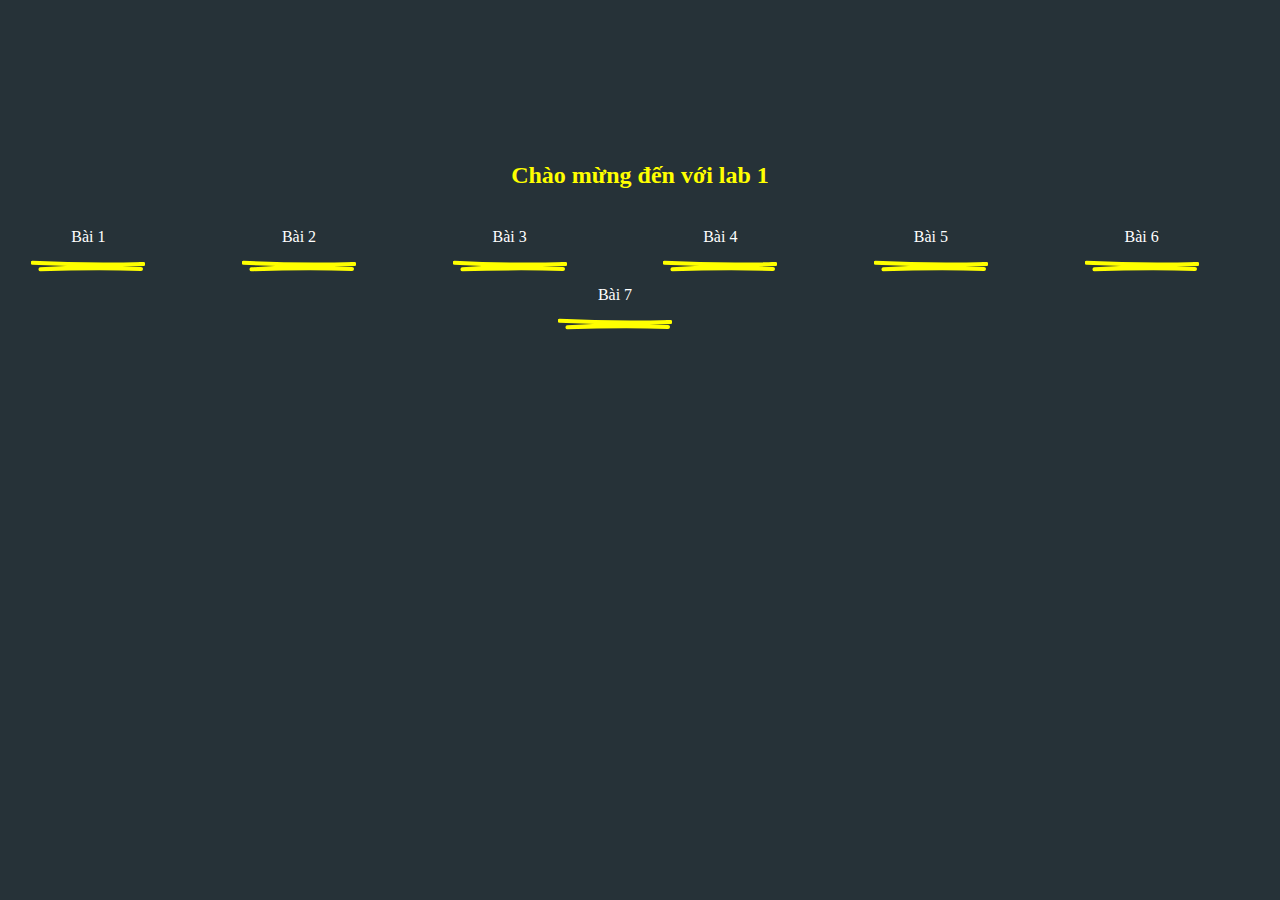
==== index.html @ 8859050c "bai 1, bai2 gan xong" ====
<!DOCTYPE html>
<html lang="en">

<head>
    <meta charset="UTF-8">
    <meta http-equiv="X-UA-Compatible" content="IE=edge">
    <meta name="viewport" content="width=device-width, initial-scale=1.0">

    <link rel="stylesheet" href="./app/styles/main.css">
    <title>Trang chủ</title>
</head>

<body>
    <h2>Chào mừng đến với lab 1</h2>
    <svg id="stroke" xmlns="http://www.w3.org/2000/svg" width="0" height="0">
        <defs>
          <path id="line" d="M2 2c49.7 2.6 100 3.1 150 1.7-46.5 2-93 4.4-139.2 7.3 45.2-1.5 90.6-1.8 135.8-.6" fill="none" stroke-linecap="round" stroke-linejoin="round" vector-effect="non-scaling-stroke"/>
        </defs>
      </svg>

    <div class="container">
        <a class="btn" href="./site/bai1.html">Bài 1
          <svg class="button-stroke" viewBox="0 0 154 13">
            <use href="#line"></use>
          </svg>
          <svg class="button-stroke" viewBox="0 0 154 13">
            <use href="#line"></use>
          </svg>
        </a>
        <a class="btn" href="./site/bai2.html">Bài 2
          <svg class="button-stroke" viewBox="0 0 154 13">
            <use href="#line"></use>
          </svg>
          <svg class="button-stroke" viewBox="0 0 154 13">
            <use href="#line"></use>
          </svg>
        </a>
        <a class="btn" href="./site/bai3.html">Bài 3
          <svg class="button-stroke" viewBox="0 0 154 13">
            <use href="#line"></use>
          </svg>
          <svg class="button-stroke" viewBox="0 0 154 13">
            <use href="#line"></use>
          </svg>
        </a>
        <a class="btn" href="./site/bai4.html">Bài 4
          <svg class="button-stroke" viewBox="0 0 154 13">
            <use href="#line"></use>
          </svg>
          <svg class="button-stroke" viewBox="0 0 154 13">
            <use href="#line"></use>
          </svg>
        </a>
        <a class="btn" href="./site/bai5.html">Bài 5
          <svg class="button-stroke" viewBox="0 0 154 13">
            <use href="#line"></use>
          </svg>
          <svg class="button-stroke" viewBox="0 0 154 13">
            <use href="#line"></use>
          </svg>
        </a>
        <a class="btn" href="./site/bai6.html">Bài 6
          <svg class="button-stroke" viewBox="0 0 154 13">
            <use href="#line"></use>
          </svg>
          <svg class="button-stroke" viewBox="0 0 154 13">
            <use href="#line"></use>
          </svg>
        </a>
        <a class="btn" href="./site/bai7.html">Bài 7
          <svg class="button-stroke" viewBox="0 0 154 13">
            <use href="#line"></use>
          </svg>
          <svg class="button-stroke" viewBox="0 0 154 13">
            <use href="#line"></use>
          </svg>
        </a>
    </div>



</body>

</html>
---- app/styles/main.css ----
* {
    box-sizing: border-box;
}

body {
    background-color: #263238;
    display: flex;
    justify-content: center;
    align-items: center;
    height: 50vh;
    flex-direction: column;
}

h2 {
    color: yellow;
}

.btn {
    display: inline-block;
    color: white;
    min-width: 154px;
    text-decoration: none;
    margin-right: 50px;
    padding: 20px;
    position: relative;
    text-align: center;
}

.btn:hover .button-stroke:nth-child(2) {
    stroke-dashoffset: 0;
}

.button-stroke {
    display: block;
    width: calc(100% - 40px);
    height: 20px;
    stroke: yellow;
    position: absolute;
    left: 20px;
    bottom: -10px;
    stroke-width: 4;
}

.button-stroke:nth-child(2) {
    stroke-dasharray: 650px;
    stroke-dashoffset: 650px;
    stroke: #11171a;
    stroke-width: 5;
    transition: stroke-dashoffset 800ms ease-out;
}

.container {
    display: flex;
    justify-content: space-around;
    flex-wrap: wrap;
}
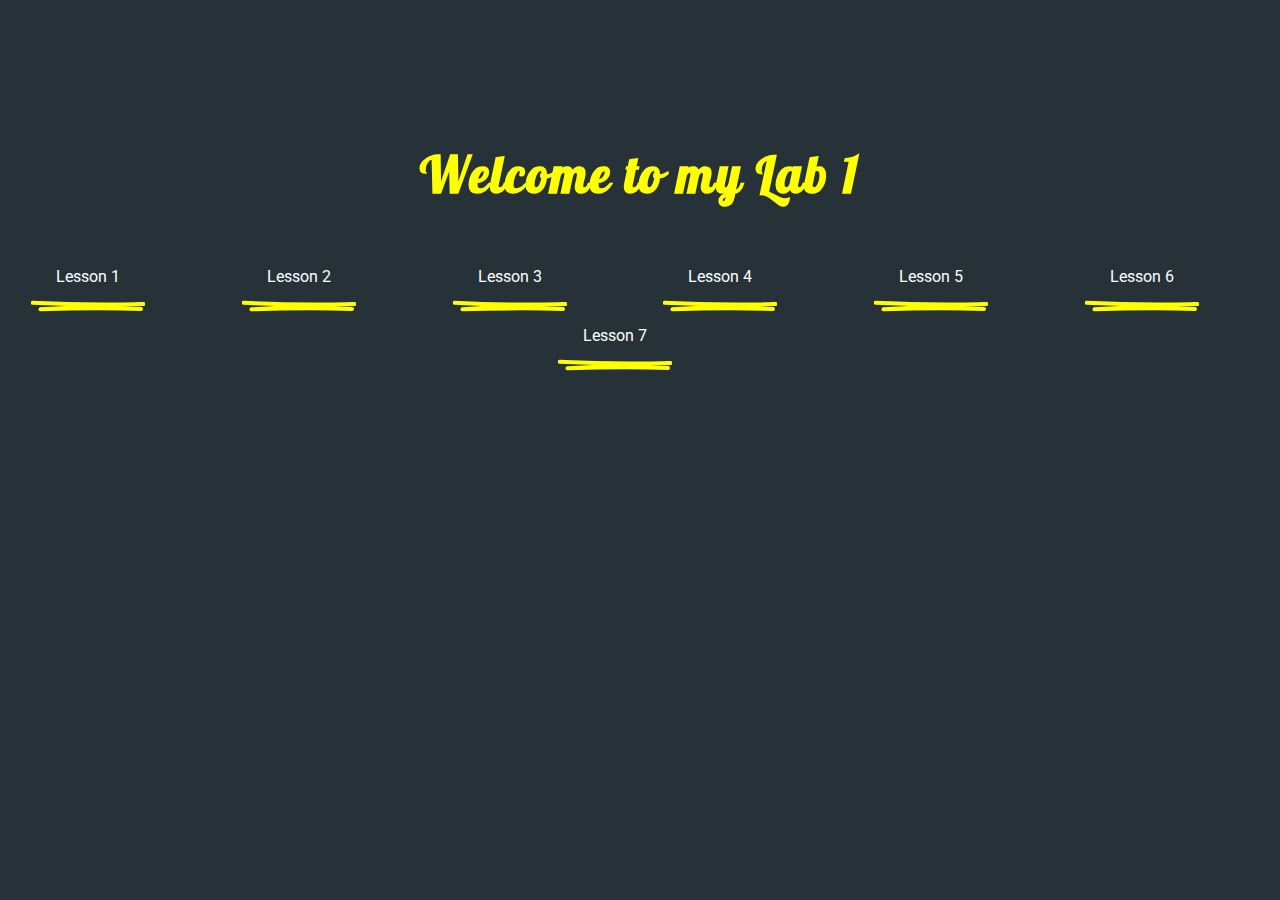
==== commit 1fc870d4: "chinh mot so o trang chu, va doi mau o bai 2" ====
--- a/index.html
+++ b/index.html
@@ -11,7 +11,7 @@
 </head>
 
 <body>
-    <h2>Chào mừng đến với lab 1</h2>
+    <h2>Welcome to my Lab 1</h2>
     <svg id="stroke" xmlns="http://www.w3.org/2000/svg" width="0" height="0">
         <defs>
           <path id="line" d="M2 2c49.7 2.6 100 3.1 150 1.7-46.5 2-93 4.4-139.2 7.3 45.2-1.5 90.6-1.8 135.8-.6" fill="none" stroke-linecap="round" stroke-linejoin="round" vector-effect="non-scaling-stroke"/>
@@ -19,7 +19,7 @@
       </svg>
 
     <div class="container">
-        <a class="btn" href="./site/bai1.html">Bài 1
+        <a class="btn" href="./site/bai1.html">Lesson 1
           <svg class="button-stroke" viewBox="0 0 154 13">
             <use href="#line"></use>
           </svg>
@@ -27,7 +27,7 @@
             <use href="#line"></use>
           </svg>
         </a>
-        <a class="btn" href="./site/bai2.html">Bài 2
+        <a class="btn" href="./site/bai2.html">Lesson 2
           <svg class="button-stroke" viewBox="0 0 154 13">
             <use href="#line"></use>
           </svg>
@@ -35,7 +35,7 @@
             <use href="#line"></use>
           </svg>
         </a>
-        <a class="btn" href="./site/bai3.html">Bài 3
+        <a class="btn" href="./site/bai3.html">Lesson 3
           <svg class="button-stroke" viewBox="0 0 154 13">
             <use href="#line"></use>
           </svg>
@@ -43,7 +43,7 @@
             <use href="#line"></use>
           </svg>
         </a>
-        <a class="btn" href="./site/bai4.html">Bài 4
+        <a class="btn" href="./site/bai4.html">Lesson 4
           <svg class="button-stroke" viewBox="0 0 154 13">
             <use href="#line"></use>
           </svg>
@@ -51,7 +51,7 @@
             <use href="#line"></use>
           </svg>
         </a>
-        <a class="btn" href="./site/bai5.html">Bài 5
+        <a class="btn" href="./site/bai5.html">Lesson 5
           <svg class="button-stroke" viewBox="0 0 154 13">
             <use href="#line"></use>
           </svg>
@@ -59,7 +59,7 @@
             <use href="#line"></use>
           </svg>
         </a>
-        <a class="btn" href="./site/bai6.html">Bài 6
+        <a class="btn" href="./site/bai6.html">Lesson 6
           <svg class="button-stroke" viewBox="0 0 154 13">
             <use href="#line"></use>
           </svg>
@@ -67,7 +67,7 @@
             <use href="#line"></use>
           </svg>
         </a>
-        <a class="btn" href="./site/bai7.html">Bài 7
+        <a class="btn" href="./site/bai7.html">Lesson 7
           <svg class="button-stroke" viewBox="0 0 154 13">
             <use href="#line"></use>
           </svg>
--- a/app/styles/main.css
+++ b/app/styles/main.css
@@ -1,3 +1,5 @@
+@import url('https://fonts.googleapis.com/css2?family=Pushster&display=swap');
+@import url('https://fonts.googleapis.com/css2?family=Roboto&display=swap');
 * {
     box-sizing: border-box;
 }
@@ -13,6 +15,9 @@
 
 h2 {
     color: yellow;
+    font-size: 50px;
+    font-family: 'Pushster', cursive;
+    letter-spacing: 2px;
 }
 
 .btn {
@@ -53,4 +58,9 @@
     display: flex;
     justify-content: space-around;
     flex-wrap: wrap;
+}
+
+a {
+    font-size: 16px;
+    font-family: 'Roboto', 'Times New Roman', Times, serif;
 }